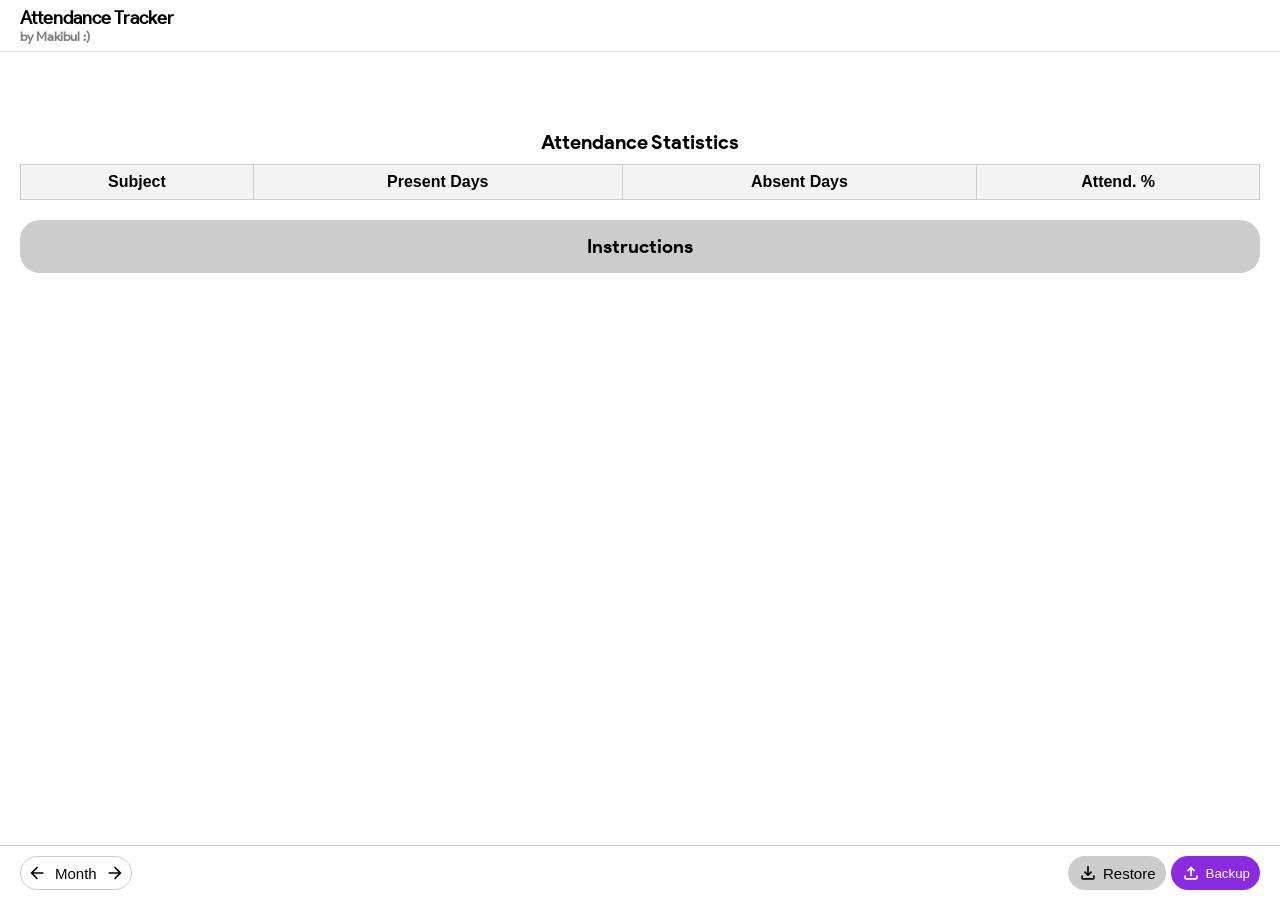
==== index.html @ 48f2ce8a "Add files via upload" ====
<!DOCTYPE html>
<html lang="en">

<head>
    <meta charset="UTF-8">
    <meta name="viewport" content="width=device-width, initial-scale=1.0">
    <title>Attendance Tracker</title>
    <link rel="stylesheet" href="styles.css">
</head>

<body>
    <header>
        <h2 class="title">Attendance Tracker <span class="creator" onclick="window.open('https://makibul.com', '_blank')">by Makibul :)</span></h2>
        
    </header>


    <div class="container">
        <div id="month-year-display"></div>
        <div id="attendance-table"></div>
        <div class="button-container">
            <div class="prev-next">
                <button id="prev-month"><svg aria-hidden="true" viewBox="0 0 24 24"><path d="M19 11H7.83l4.88-4.88c.39-.39.39-1.03 0-1.42a.996.996 0 0 0-1.41 0l-6.59 6.59c-.39.39-.39 1.02 0 1.41l6.59 6.59c.39.39 1.02.39 1.41 0s.39-1.02 0-1.41L7.83 13H19c.55 0 1-.45 1-1s-.45-1-1-1"></path></svg></button>
                Month
                <button id="next-month"><svg aria-hidden="true" viewBox="0 0 24 24"><path d="M5 13h11.17l-4.88 4.88c-.39.39-.39 1.03 0 1.42s1.02.39 1.41 0l6.59-6.59c.39-.39.39-1.02 0-1.41l-6.58-6.6a.996.996 0 0 0-1.41 0c-.39.39-.39 1.02 0 1.41L16.17 11H5c-.55 0-1 .45-1 1s.45 1 1 1"></path></svg></button>
            </div>
            <div class="import-export">
                <label for="import-input" class="import-input"><svg aria-hidden="true" viewBox="0 0 24 24"><path d="M18 15v3H6v-3H4v3c0 1.1.9 2 2 2h12c1.1 0 2-.9 2-2v-3zm-1-4-1.41-1.41L13 12.17V4h-2v8.17L8.41 9.59 7 11l5 5z"></path></svg>Restore</label>
                <input type="file" id="import-input" accept=".json" />
                <button id="export-btn"><svg aria-hidden="true" viewBox="0 0 24 24"><path d="M18 15v3H6v-3H4v3c0 1.1.9 2 2 2h12c1.1 0 2-.9 2-2v-3zM7 9l1.41 1.41L11 7.83V16h2V7.83l2.59 2.58L17 9l-5-5z"></path></svg>Backup</button>
            </div>
        </div>

        <div id="attendance-stats">
            <h3>Attendance Statistics</h3>
            <div class="the-final-table">
                <table id="stats-table">
                    <thead>
                        <tr>
                            <th>Subject</th>
                            <th>Present Days</th>
                            <th>Absent Days</th>
                            <th>Attend. %</th>
                        </tr>
                    </thead>
                    <tbody id="stats-body"></tbody>
                </table>
            </div>
        </div>

        <div class="info">
            <h3 class="instruction-title" onclick="toggleInstructions()">Instructions</h3>
            <ul id="instruction-list" class="collapsed">
                <li>Double-click on a date card to update attendance for that specific day. Select 'Present,' 'Absent,' or 'No class' for each subject.</li>
                <li>To customize the subjects for a particular day, use the 'Edit Subjects' button to add or remove subjects as needed.</li>
                <li><strong>Important:</strong> Since your selections are stored in your browser's local storage, it is strongly recommended to back up your data every 2-3 days to avoid losing it if your browser data is cleared.</li>
                <li>Color coding for subjects: <strong>Blue</strong> indicates 'Present,' <strong>Red</strong> indicates 'Absent,' and <strong>Grey</strong> indicates 'No class.'</li>
                <li>Attendance is calculated using the following formula: (Insert your formula here).</li>
                <li>Use the 'Export Backup' feature to save your attendance data. You can import this file later to restore your data.</li>
                <li>Navigate between months using the 'Next' and 'Previous' buttons. The current month and year are displayed at the top of the page.</li>
                <li>Ensure that your browser allows local storage to maintain your attendance records.</li>
                <li><strong>Disclaimer:</strong> This tool is a personal project made exclusively for my own use. It does not collect or share any data; everything is stored locally in your browser's cache. Please be aware that this tool is not intended for public use, and I will not be responsible for any issues that may arise with your data. The tool might be discontinued or experience problems, so if keeping track of your attendance is important, it's recommended that you maintain your own records independently.</li>
            </ul>
        </div>

        

    </div>

    <!-- Popup Modal -->
    <div id="attendance-modal" class="modal">
        <div class="modal-content">
            <div class="modal-header">
                <h3 id="modal-date-day"></h3>
                <span id="close-modal">&times;</span>
            </div>
            <div id="modal-subjects"></div>
        </div>
    </div>

    <script src="script.js"></script>
</body>

</html>
---- styles.css ----
* {
    margin: 0;
    padding: 0;
    box-sizing: border-box;
}

@font-face {
    font-family: "Product Sans Regular";
    font-style: normal;
    font-weight: normal;
    src: url("./fonts/product-sans/productsans-regular-webfont.woff") format("woff");
}

@font-face {
    font-family: "Product Sans Light Regular";
    font-style: normal;
    font-weight: normal;
    src: url("./fonts/product-sans/productsans-light-webfont.woff") format("woff");
}

@font-face {
    font-family: "Product Sans Bold";
    font-style: normal;
    font-weight: normal;
    src: url("./fonts/product-sans/productsans-bold-webfont.woff") format("woff");
}

@font-face {
    font-family: "Product Sans Medium Regular";
    font-style: normal;
    font-weight: normal;
    src: url("./fonts/product-sans/productsans-medium-webfont.woff") format("woff");
}

body {
    font-family: Arial, sans-serif;
    padding: 20px;
}

header {
    display: flex;
    justify-content: space-between;
    align-items: center;
    position: fixed;
    top: 0;
    left: 0;
    width: 100%;
    padding: 7px 20px;
    background-color: #ffffff90;
    backdrop-filter: blur(5px);
    z-index: 10;
    font-family: 'Product Sans Regular';
    border-bottom: 1px solid #e6e6e6;
}

header h2 {
    font-size: 18px;
}

header h2 span {
    font-size: 13px;
    display: block;
    color: #00000080;
}

.creator {
    cursor: pointer;
}

.container {
    margin-top: 50px;
}

#month-year-display {
    display: flex;
    justify-content: center;
    font-size: 25px;
    font-family: 'Product Sans Bold';
    text-align: center;
}

#attendance-table {
    margin-top: 20px;
    display: flex;
    flex-direction: column;
    gap: 20px;
}

.attendance-row {
    display: flex;
    flex-direction: column;
    align-items: center;
    padding: 0 0 10px;
    background-color: white;
    border: 1px solid #979797;
    border-radius: 10px;
    overflow: hidden;
}

.attendance-row:hover {
    background-color: #f1f1f1;
}

.today-row {
    border: 2px solid black;
}


.date-day {
    display: flex;
    padding: 12px 15px;
    background-color: #f9f9f9;
    border-bottom: 1px solid #e0e0e0;
    width: 100%;
    justify-content: center;
}

.subjects {
    display: flex;
    justify-content: center;
    flex-wrap: wrap;
    gap: 10px 15px;
    padding: 0 10px;
    margin-top: 10px;
}

.custom-checkbox {
    position: relative;
    display: flex;
    align-items: center;
    gap: 5px;
}

.custom-checkbox input[type="checkbox"] {
    display: none;
}

.custom-checkbox .custom-tick {
    width: 17px;
    height: 17px;
    border: 1px solid #999;
    border-radius: 20px;
    display: inline-block;
    background-color: white;
    vertical-align: middle;
    position: relative;
}


.custom-checkbox input[type="checkbox"]:checked.present+.custom-tick::before {
    border-color: blue;
}

.custom-checkbox input[type="checkbox"]:checked.absent+.custom-tick::before {
    border-color: red;
}

.custom-checkbox input[type="checkbox"]:not(:checked)+.custom-tick::before {
    border-color: grey;
}

/* Modal styling */
#attendance-modal {
    display: none;
    position: fixed;
    z-index: 11;
    left: 0;
    top: 0;
    width: 100%;
    height: 100%;
    background-color: rgba(0, 0, 0, 0.4);
}

#attendance-modal .modal-content {
    background-color: #fefefe;
    position: fixed;
    bottom: 0;
    left: 50%;
    transform: translateX(-50%);
    padding: 0 0 20px;
    border-radius: 20px 20px 0 0;
    width: 100%;
    max-width: 500px;
    max-height: 90vh;
    overflow: scroll;
}

#attendance-modal .modal-header {
    display: flex;
    justify-content: space-between;
    align-items: center;
    border-bottom: 1px solid #ff8080;
    padding: 11px 11px 11px 25px;
    position: sticky;
    top: 0;
    background-color: #ffdede;
    font-weight: normal;
    z-index: 10;
    font-family: 'Product Sans Bold';
}


#attendance-modal #close-modal {
    font-size: 28px;
    display: flex;
    height: 30px;
    width: 30px;
    justify-content: center;
    align-items: center;
    background-color: #ccc;
    border-radius: 30px;
}

#modal-subjects {
    padding: 20px 20px 10px;
    display: flex;
    flex-direction: column;
    gap: 10px;
    overflow-y: auto;
}

#attendance-modal .subject-radio {
    background-color: #ffeaea;
    padding: 10px;
    border-radius: 20px;
    position: relative;
}

.attendance-options {
    display: flex;
    flex-wrap: wrap;
    gap: 5px;
    justify-content: end;
}

.attendance-options input {
    display: none;
}

.attendance-options label {
    padding: 6px 10px;
    border: 2px solid #00000010;
    border-radius: 30px;
    flex-grow: 1;
    text-align: center;
}

.subject-radio label:first-child {
    display: block;
    padding: 0px 20px 5px 10px;
    font-size: 22px;
    font-family: 'Product Sans Regular';
}


.subject-radio input:checked+label {
    border: 2px solid red;
    background-color: #ffcaca;
}


.reset-button {
    border: none;
    background-color: #282828;
    color: #fff;
    padding: 5px 8px;
    border-radius: 0 15px;
    position: absolute;
    right: -3px;
    top: -3px;
}

.edit-subjects-button {
    border: 1px solid #ccc;
    background-color: transparent;
    padding: 15px 16px;
    border-radius: 30px;
    margin-top: 10px;
    margin-inline: 20px;
    width: calc(100% - 40px);
}


.all-subjects-div {
    display: flex;
    flex-wrap: wrap;
    gap: 10px;
    padding: 10px;
    border-radius: 20px;
    background-color: #00000010;
    margin-inline: 20px;
    margin-top: 20px;
    width: calc(100% - 40px);
}


.subject-item-div {
    display: flex;
    gap: 5px;
    align-items: center;
    justify-content: center;
    border: 1px solid #999;
    border-radius: 30px;
}

.subject-item-div label {
    padding: 4px 10px 4px 0;
}

.subject-item-div input {
    margin: 4px 0 4px 5px;
}

.done-subjects-button {
    border: none;
    background-color: #333;
    color: #fff;
    padding: 15px 16px;
    border-radius: 30px;
    margin-top: 10px;
    width: calc(100% - 0px);
}

[type=checkbox] {
    width: 18px;
    height: 18px;
    color: #000;
    vertical-align: middle;
    appearance: none;
    -webkit-appearance: none;
    background: none;
    border: 0;
    outline: 0;
    flex-grow: 0;
    border-radius: 50%;
    background-color: #ccc;
    transition: background 300ms;

    &::before {
        content: "";
        color: transparent;
        display: block;
        width: inherit;
        height: inherit;
        border-radius: inherit;
        border: 0;
        background-color: transparent;
        background-size: contain;
        box-shadow: inset 0 0 0 1px #CCD3D8;
    }

    &:checked {
        background-color: currentcolor;
    }

    &:checked::before {
        box-shadow: none;
        background-image: url("data:image/svg+xml,%3Csvg xmlns='http://www.w3.org/2000/svg' width='24' height='24' viewBox='0 0 24 24'%3E %3Cpath d='M15.88 8.29L10 14.17l-1.88-1.88a.996.996 0 1 0-1.41 1.41l2.59 2.59c.39.39 1.02.39 1.41 0L17.3 9.7a.996.996 0 0 0 0-1.41c-.39-.39-1.03-.39-1.42 0z' fill='%23fff'/%3E %3C/svg%3E");
    }

}





#attendance-stats {
    margin-top: 40px;
    margin-bottom: 20px;
}


#attendance-stats h3 {
    font-size: 20px;
    font-family: 'Product Sans Bold';
    margin-bottom: 10px;
    display: flex;
    justify-content: center;
    text-align: center;
}

.the-final-table {
    width: 100%;
    overflow-x: auto;
    -webkit-overflow-scrolling: touch;
}

#stats-table {
    width: 100%;
    border-collapse: collapse;
}

#stats-table th,
#stats-table td {
    border: 1px solid #ccc;
    padding: 8px;
    text-align: center;
}

#stats-table th {
    background-color: #f4f4f4;
}

.button-container {
    display: flex;
    flex-wrap: wrap;
    position: fixed;
    bottom: 0;
    left: 0;
    width: 100%;
    padding: 10px 20px;
    background-color: #ffffff90;
    backdrop-filter: blur(5px);
    z-index: 10;
    gap: 10px;
    justify-content: space-between;
    font-size: 15px;
    border-top: 1px solid #ccc;
}

.prev-next {
    display: flex;
    gap: 2px;
    align-items: center;
    border: 1px solid #ccc;
    border-radius: 30px;
    overflow: hidden;
}

.button-container button {
    border: none;
    padding: 6px;
    display: flex;
    align-items: center;
    background-color: transparent;
    transition: 0.2s ease;
    gap: 5px;
}

.button-container svg {
    height: 20px;
    width: 20px;
}

.import-export {
    display: flex;
    gap: 5px;
}

.import-input {
    display: flex;
    align-items: center;
    gap: 5px;
    padding: 6px 10px;
    background-color: #ccc;
    border-radius: 30px;
}

#export-btn {
    background-color: blueviolet;
    border-radius: 30px;
    color: #fff;
    padding: 6px 10px;
}

#export-btn svg {
    fill: #fff;
}

.prev-next button:disabled {
    opacity: 0.3;
}

#import-input {
    display: none;
}

.info {
    background-color: #ccc;
    border-radius: 20px;
    margin-bottom: 50px;
}


.info li {
    list-style: circle;
    list-style-position: inside;
    margin-block: 5px;
}


@media (max-width: 370px) {
    .info {
        margin-bottom: 90px;
    }
}


.collapsed {
    display: none;
}

.expanded {
    display: block;
    padding: 0 15px 15px;
    max-height: 5000px; /* You can adjust this height */
    overflow-y: auto;
    transition: max-height 0.3s ease-in-out;
}

.instruction-title {
    font-family: 'Product Sans Bold';
    cursor: pointer;
    user-select: none;
    text-align: center;
    padding: 15px;
}
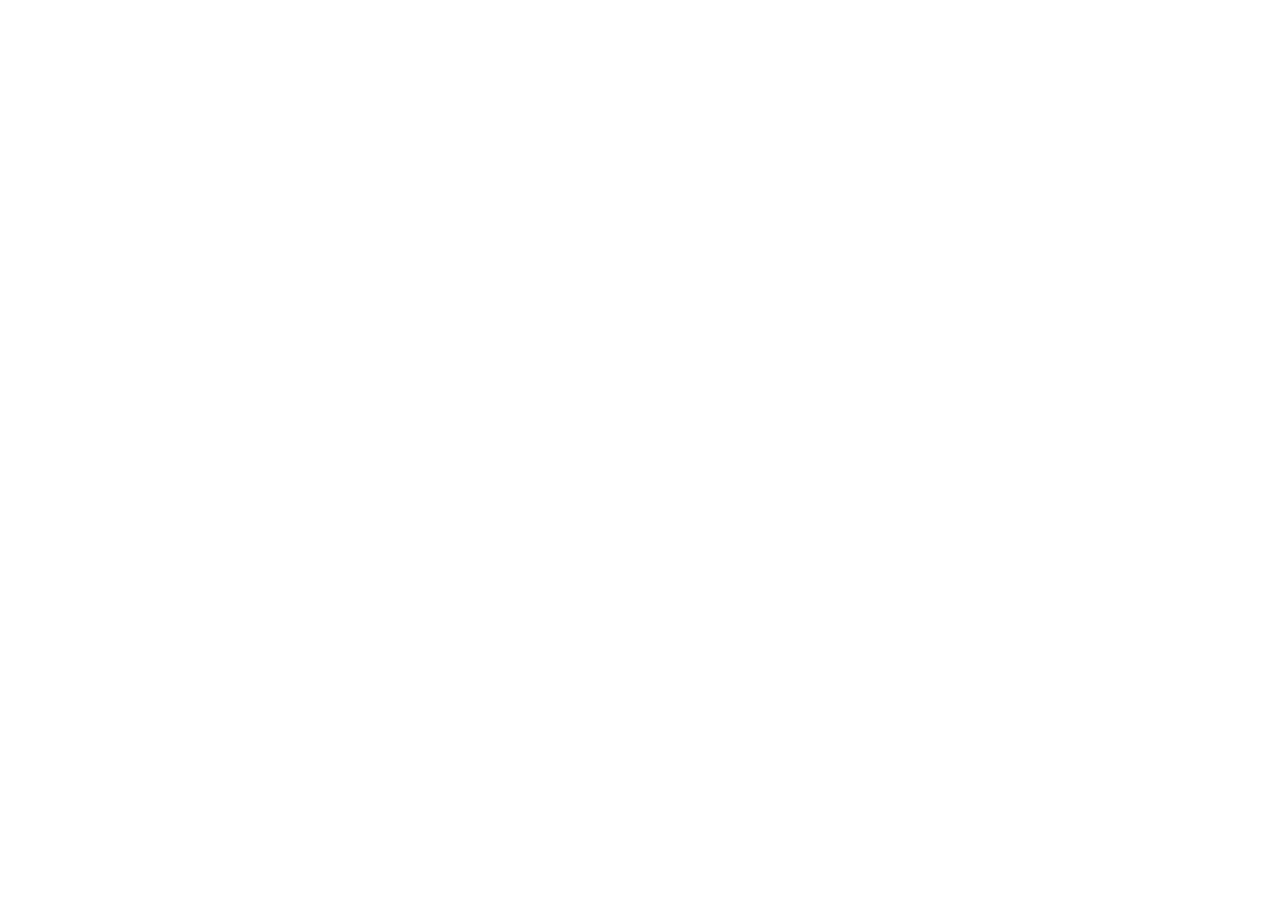
==== commit 2a732633: "Update index.html" ====
--- a/index.html
+++ b/index.html
@@ -6,6 +6,30 @@
     <meta name="viewport" content="width=device-width, initial-scale=1.0">
     <title>Attendance Tracker</title>
     <link rel="stylesheet" href="styles.css">
+
+
+    <!-- 
+    - primary meta tags
+  -->
+  <meta name="title" content="Attendance Tracker">
+  <meta content='Personal class attendance tracking tool' name='description'/>
+  <meta content='website' property='og:type'/>
+  <meta content='https://makibul.com/attendance' property='og:url'/>
+  <meta content='Attendance Tracker - Personal class attendance tracking tool' property='og:title'/>
+  <meta content='Personal class attendance tracking tool' property='og:description'/>
+  <meta content='https://makibul.com/attendance/images/meta-banner.jpg' property='og:image'/>
+  <meta content='summary_large_image' property='twitter:card'/>
+  <meta content='@devMakibul' name='twitter:site'/>
+  <meta content='@devMakibul' name='twitter:creator'/>
+  <meta content='https://makibul.com/whatschat' property='twitter:url'/>
+  <meta content='Attendance Tracker - Personal class attendance tracking tool' property='twitter:title'/>
+  <meta content='Personal class attendance tracking tool' property='twitter:description'/>
+  <meta content='https://makibul.com/attendance/images/meta-banner.jpg' property='twitter:image'/>
+  <link href='./images/apple-touch-icon.png' rel='apple-touch-icon' sizes='180x180'/>
+  <link href='./images/favicon.ico' rel='shortcut icon' sizes='any' type='image/png'/>
+  <link href='./images/site.webmanifest' rel='manifest'/>
+
+  <script src="https://beamanalytics.b-cdn.net/beam.min.js" data-token="c14842ae-4407-4257-837d-42328a45648b" async></script>
 </head>
 
 <body>
@@ -55,7 +79,7 @@
                 <li>To customize the subjects for a particular day, use the 'Edit Subjects' button to add or remove subjects as needed.</li>
                 <li><strong>Important:</strong> Since your selections are stored in your browser's local storage, it is strongly recommended to back up your data every 2-3 days to avoid losing it if your browser data is cleared.</li>
                 <li>Color coding for subjects: <strong>Blue</strong> indicates 'Present,' <strong>Red</strong> indicates 'Absent,' and <strong>Grey</strong> indicates 'No class.'</li>
-                <li>Attendance is calculated using the following formula: (Insert your formula here).</li>
+                <li>Attendance is calculated using the following formula: (No. of Present days ÷ Total no. of Present & Absent days combined) × 100%.</li>
                 <li>Use the 'Export Backup' feature to save your attendance data. You can import this file later to restore your data.</li>
                 <li>Navigate between months using the 'Next' and 'Previous' buttons. The current month and year are displayed at the top of the page.</li>
                 <li>Ensure that your browser allows local storage to maintain your attendance records.</li>
@@ -81,4 +105,4 @@
     <script src="script.js"></script>
 </body>
 
-</html>+</html>
--- a/styles.css
+++ b/styles.css
@@ -12,24 +12,10 @@
 }
 
 @font-face {
-    font-family: "Product Sans Light Regular";
-    font-style: normal;
-    font-weight: normal;
-    src: url("./fonts/product-sans/productsans-light-webfont.woff") format("woff");
-}
-
-@font-face {
     font-family: "Product Sans Bold";
     font-style: normal;
     font-weight: normal;
     src: url("./fonts/product-sans/productsans-bold-webfont.woff") format("woff");
-}
-
-@font-face {
-    font-family: "Product Sans Medium Regular";
-    font-style: normal;
-    font-weight: normal;
-    src: url("./fonts/product-sans/productsans-medium-webfont.woff") format("woff");
 }
 
 body {
